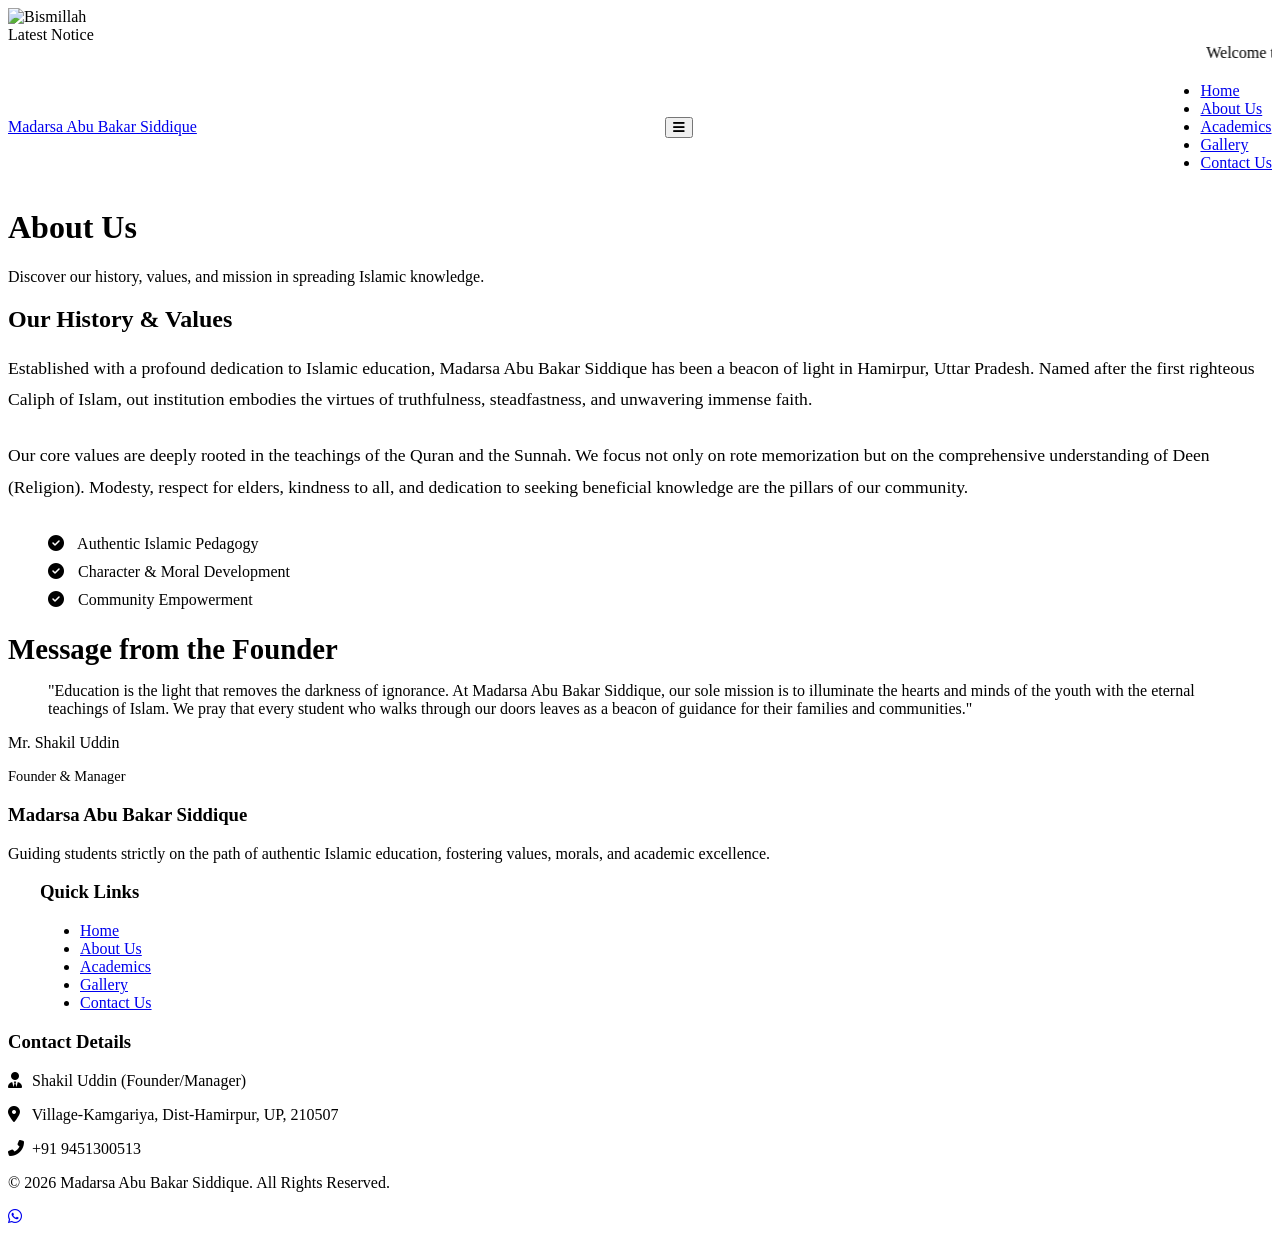
==== about.html @ 4cd97ba1 "Initial website upload" ====
<!DOCTYPE html>
<html lang="en">

<head>
    <meta charset="UTF-8">
    <meta name="viewport" content="width=device-width, initial-scale=1.0">
    <meta name="description"
        content="About Madarsa Abu Bakar Siddique - Learn about our history, values, and our Founder/Manager Shakil Uddin.">
    <title>About Us | Madarsa Abu Bakar Siddique</title>
    <!-- FontAwesome -->
    <link rel="stylesheet" href="https://cdnjs.cloudflare.com/ajax/libs/font-awesome/6.4.0/css/all.min.css">
    <link rel="stylesheet" href="assets/css/style.css">
</head>

<body>

    <!-- Top Bismillah Header -->
    <div class="bismillah-container">
        <img src="assets/images/bismillah.png" alt="Bismillah" class="bismillah-img">
    </div>

    <!-- Notice Marquee -->
    <div class="notice-marquee">
        <span class="label">Latest Notice</span>
        <marquee behavior="scroll" direction="left" scrollamount="5">
            Welcome to Madarsa Abu Bakar Siddique! Admissions are now open for the upcoming academic year. Enroll your
            children for Hifz, Nazra, and Deeniyat courses. Focus on shaping a bright future with authentic Islamic
            teachings.
        </marquee>
    </div>

    <!-- Navbar -->
    <nav class="navbar">
        <div class="container" style="display: flex; justify-content: space-between; align-items: center;">
            <a href="index.html" class="nav-brand">Madarsa Abu Bakar Siddique</a>
            <button class="menu-toggle"><i class="fas fa-bars"></i></button>
            <ul class="nav-menu">
                <li><a href="index.html" class="nav-link">Home</a></li>
                <li><a href="about.html" class="nav-link">About Us</a></li>
                <li><a href="academics.html" class="nav-link">Academics</a></li>
                <li><a href="gallery.html" class="nav-link">Gallery</a></li>
                <li><a href="contact.html" class="nav-link">Contact Us</a></li>
            </ul>
        </div>
    </nav>

    <!-- Page Header -->
    <header class="page-header">
        <div class="container">
            <h1>About Us</h1>
            <p>Discover our history, values, and mission in spreading Islamic knowledge.</p>
        </div>
    </header>

    <!-- History & Values Section -->
    <section class="section section-bg-light">
        <div class="container">
            <div class="about-grid">
                <div>
                    <h2 class="section-title" style="text-align: left;">Our History & Values</h2>
                    <p style="font-size: 1.1rem; line-height: 1.8; margin-bottom: 1.5rem;">
                        Established with a profound dedication to Islamic education, Madarsa Abu Bakar Siddique has been
                        a beacon of light in Hamirpur, Uttar Pradesh. Named after the first righteous Caliph of Islam,
                        out institution embodies the virtues of truthfulness, steadfastness, and unwavering immense
                        faith.
                    </p>
                    <p style="font-size: 1.1rem; line-height: 1.8; margin-bottom: 2rem;">
                        Our core values are deeply rooted in the teachings of the Quran and the Sunnah. We focus not
                        only on rote memorization but on the comprehensive understanding of Deen (Religion). Modesty,
                        respect for elders, kindness to all, and dedication to seeking beneficial knowledge are the
                        pillars of our community.
                    </p>
                    <ul style="list-style: none;">
                        <li style="margin-bottom: 10px;"><i class="fas fa-check-circle"
                                style="color: var(--gold); margin-right: 10px;"></i> Authentic Islamic Pedagogy</li>
                        <li style="margin-bottom: 10px;"><i class="fas fa-check-circle"
                                style="color: var(--gold); margin-right: 10px;"></i> Character & Moral Development</li>
                        <li style="margin-bottom: 10px;"><i class="fas fa-check-circle"
                                style="color: var(--gold); margin-right: 10px;"></i> Community Empowerment</li>
                    </ul>
                </div>
                <div>
                    <!-- Message From Founder -->
                    <div class="founder-msg">
                        <h2 style="font-size: 1.8rem; margin-bottom: 1rem; color: var(--primary-green);">Message from
                            the Founder</h2>
                        <blockquote>
                            "Education is the light that removes the darkness of ignorance. At Madarsa Abu Bakar
                            Siddique, our sole mission is to illuminate the hearts and minds of the youth with the
                            eternal teachings of Islam. We pray that every student who walks through our doors leaves as
                            a beacon of guidance for their families and communities."
                        </blockquote>
                        <p class="founder-name">Mr. Shakil Uddin</p>
                        <p style="color: var(--text-gray); font-size: 0.9rem;">Founder & Manager</p>
                    </div>
                </div>
            </div>
        </div>
    </section>

    <!-- Footer -->
    <footer class="footer">
        <div class="container footer-grid">
            <div class="footer-col">
                <h3>Madarsa Abu Bakar Siddique</h3>
                <p>Guiding students strictly on the path of authentic Islamic education, fostering values, morals, and
                    academic excellence.</p>
            </div>
            <div class="footer-col" style="padding-left: 2rem;">
                <h3>Quick Links</h3>
                <ul class="footer-links">
                    <li><a href="index.html">Home</a></li>
                    <li><a href="about.html">About Us</a></li>
                    <li><a href="academics.html">Academics</a></li>
                    <li><a href="gallery.html">Gallery</a></li>
                    <li><a href="contact.html">Contact Us</a></li>
                </ul>
            </div>
            <div class="footer-col">
                <h3>Contact Details</h3>
                <p><i class="fas fa-user-tie" style="color:var(--gold);width:20px;"></i> Shakil Uddin (Founder/Manager)
                </p>
                <p><i class="fas fa-map-marker-alt" style="color:var(--gold);width:20px;"></i> Village-Kamgariya,
                    Dist-Hamirpur, UP, 210507</p>
                <p><i class="fas fa-phone-alt" style="color:var(--gold);width:20px;"></i> +91 9451300513</p>
            </div>
        </div>
        <div class="footer-bottom">
            <p>&copy; 2026 Madarsa Abu Bakar Siddique. All Rights Reserved.</p>
        </div>
    </footer>

    <!-- WhatsApp FAB -->
    <a href="https://wa.me/919451300513" target="_blank" class="whatsapp-fab" aria-label="Chat on WhatsApp">
        <i class="fab fa-whatsapp"></i>
    </a>

    <script src="assets/js/script.js"></script>
</body>

</html>
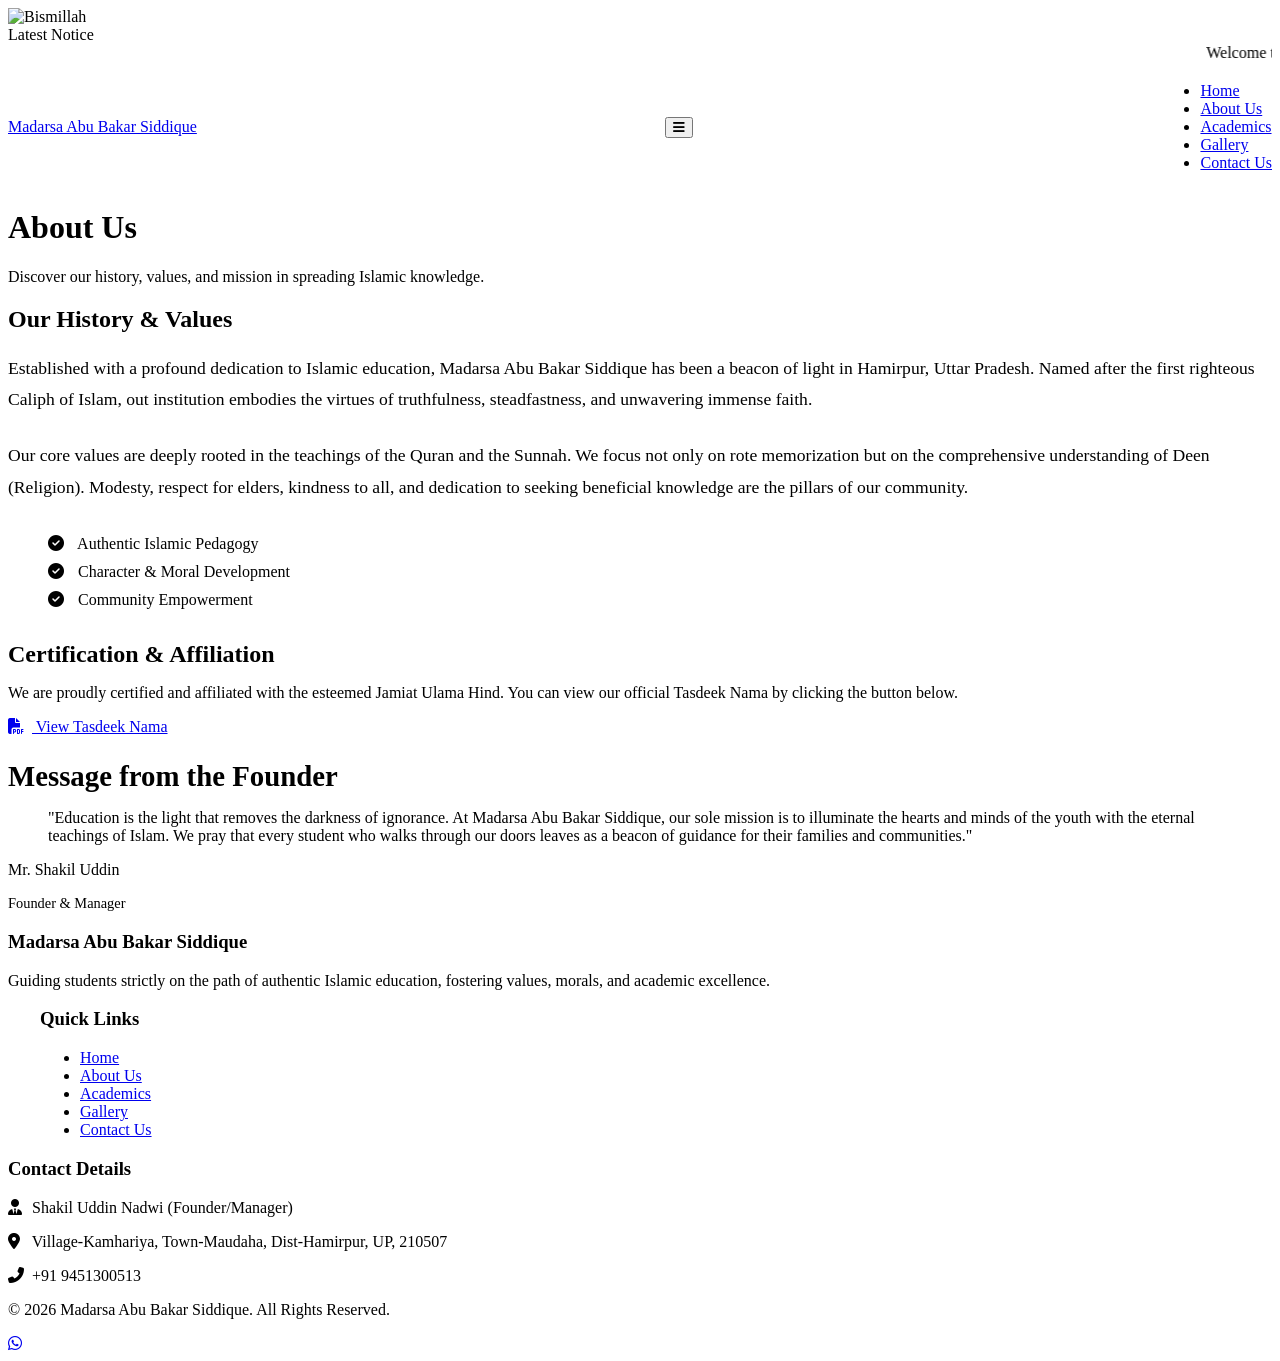
==== commit 2c5718c0: "Update about.html" ====
--- a/about.html
+++ b/about.html
@@ -1,141 +1,237 @@
-<!DOCTYPE html>
+<!doctype html>
 <html lang="en">
-
-<head>
-    <meta charset="UTF-8">
-    <meta name="viewport" content="width=device-width, initial-scale=1.0">
-    <meta name="description"
-        content="About Madarsa Abu Bakar Siddique - Learn about our history, values, and our Founder/Manager Shakil Uddin.">
+  <head>
+    <meta charset="UTF-8" />
+    <meta name="viewport" content="width=device-width, initial-scale=1.0" />
+    <meta
+      name="description"
+      content="About Madarsa Abu Bakar Siddique - Learn about our history, values, and our Founder/Manager Shakil Uddin."
+    />
     <title>About Us | Madarsa Abu Bakar Siddique</title>
     <!-- FontAwesome -->
-    <link rel="stylesheet" href="https://cdnjs.cloudflare.com/ajax/libs/font-awesome/6.4.0/css/all.min.css">
-    <link rel="stylesheet" href="assets/css/style.css">
-</head>
-
-<body>
-
+    <link
+      rel="stylesheet"
+      href="https://cdnjs.cloudflare.com/ajax/libs/font-awesome/6.4.0/css/all.min.css"
+    />
+    <link rel="stylesheet" href="assets/css/style.css" />
+  </head>
+
+  <body>
     <!-- Top Bismillah Header -->
     <div class="bismillah-container">
-        <img src="assets/images/bismillah.png" alt="Bismillah" class="bismillah-img">
+      <img
+        src="assets/images/bismillah.png"
+        alt="Bismillah"
+        class="bismillah-img"
+      />
     </div>
 
     <!-- Notice Marquee -->
     <div class="notice-marquee">
-        <span class="label">Latest Notice</span>
-        <marquee behavior="scroll" direction="left" scrollamount="5">
-            Welcome to Madarsa Abu Bakar Siddique! Admissions are now open for the upcoming academic year. Enroll your
-            children for Hifz, Nazra, and Deeniyat courses. Focus on shaping a bright future with authentic Islamic
-            teachings.
-        </marquee>
+      <span class="label">Latest Notice</span>
+      <marquee behavior="scroll" direction="left" scrollamount="5">
+        Welcome to Madarsa Abu Bakar Siddique! Admissions are now open for the
+        upcoming academic year. Enroll your children for Hifz, Nazra, and
+        Deeniyat courses. Focus on shaping a bright future with authentic
+        Islamic teachings.
+      </marquee>
     </div>
 
     <!-- Navbar -->
     <nav class="navbar">
-        <div class="container" style="display: flex; justify-content: space-between; align-items: center;">
-            <a href="index.html" class="nav-brand">Madarsa Abu Bakar Siddique</a>
-            <button class="menu-toggle"><i class="fas fa-bars"></i></button>
-            <ul class="nav-menu">
-                <li><a href="index.html" class="nav-link">Home</a></li>
-                <li><a href="about.html" class="nav-link">About Us</a></li>
-                <li><a href="academics.html" class="nav-link">Academics</a></li>
-                <li><a href="gallery.html" class="nav-link">Gallery</a></li>
-                <li><a href="contact.html" class="nav-link">Contact Us</a></li>
-            </ul>
-        </div>
+      <div
+        class="container"
+        style="
+          display: flex;
+          justify-content: space-between;
+          align-items: center;
+        "
+      >
+        <a href="index.html" class="nav-brand">Madarsa Abu Bakar Siddique</a>
+        <button class="menu-toggle"><i class="fas fa-bars"></i></button>
+        <ul class="nav-menu">
+          <li><a href="index.html" class="nav-link">Home</a></li>
+          <li><a href="about.html" class="nav-link">About Us</a></li>
+          <li><a href="academics.html" class="nav-link">Academics</a></li>
+          <li><a href="gallery.html" class="nav-link">Gallery</a></li>
+          <li><a href="contact.html" class="nav-link">Contact Us</a></li>
+        </ul>
+      </div>
     </nav>
 
     <!-- Page Header -->
     <header class="page-header">
-        <div class="container">
-            <h1>About Us</h1>
-            <p>Discover our history, values, and mission in spreading Islamic knowledge.</p>
-        </div>
+      <div class="container">
+        <h1>About Us</h1>
+        <p>
+          Discover our history, values, and mission in spreading Islamic
+          knowledge.
+        </p>
+      </div>
     </header>
 
     <!-- History & Values Section -->
     <section class="section section-bg-light">
-        <div class="container">
-            <div class="about-grid">
-                <div>
-                    <h2 class="section-title" style="text-align: left;">Our History & Values</h2>
-                    <p style="font-size: 1.1rem; line-height: 1.8; margin-bottom: 1.5rem;">
-                        Established with a profound dedication to Islamic education, Madarsa Abu Bakar Siddique has been
-                        a beacon of light in Hamirpur, Uttar Pradesh. Named after the first righteous Caliph of Islam,
-                        out institution embodies the virtues of truthfulness, steadfastness, and unwavering immense
-                        faith.
-                    </p>
-                    <p style="font-size: 1.1rem; line-height: 1.8; margin-bottom: 2rem;">
-                        Our core values are deeply rooted in the teachings of the Quran and the Sunnah. We focus not
-                        only on rote memorization but on the comprehensive understanding of Deen (Religion). Modesty,
-                        respect for elders, kindness to all, and dedication to seeking beneficial knowledge are the
-                        pillars of our community.
-                    </p>
-                    <ul style="list-style: none;">
-                        <li style="margin-bottom: 10px;"><i class="fas fa-check-circle"
-                                style="color: var(--gold); margin-right: 10px;"></i> Authentic Islamic Pedagogy</li>
-                        <li style="margin-bottom: 10px;"><i class="fas fa-check-circle"
-                                style="color: var(--gold); margin-right: 10px;"></i> Character & Moral Development</li>
-                        <li style="margin-bottom: 10px;"><i class="fas fa-check-circle"
-                                style="color: var(--gold); margin-right: 10px;"></i> Community Empowerment</li>
-                    </ul>
-                </div>
-                <div>
-                    <!-- Message From Founder -->
-                    <div class="founder-msg">
-                        <h2 style="font-size: 1.8rem; margin-bottom: 1rem; color: var(--primary-green);">Message from
-                            the Founder</h2>
-                        <blockquote>
-                            "Education is the light that removes the darkness of ignorance. At Madarsa Abu Bakar
-                            Siddique, our sole mission is to illuminate the hearts and minds of the youth with the
-                            eternal teachings of Islam. We pray that every student who walks through our doors leaves as
-                            a beacon of guidance for their families and communities."
-                        </blockquote>
-                        <p class="founder-name">Mr. Shakil Uddin</p>
-                        <p style="color: var(--text-gray); font-size: 0.9rem;">Founder & Manager</p>
-                    </div>
-                </div>
+      <div class="container">
+        <div class="about-grid">
+          <div>
+            <h2 class="section-title" style="text-align: left">
+              Our History & Values
+            </h2>
+            <p
+              style="font-size: 1.1rem; line-height: 1.8; margin-bottom: 1.5rem"
+            >
+              Established with a profound dedication to Islamic education,
+              Madarsa Abu Bakar Siddique has been a beacon of light in Hamirpur,
+              Uttar Pradesh. Named after the first righteous Caliph of Islam,
+              out institution embodies the virtues of truthfulness,
+              steadfastness, and unwavering immense faith.
+            </p>
+            <p style="font-size: 1.1rem; line-height: 1.8; margin-bottom: 2rem">
+              Our core values are deeply rooted in the teachings of the Quran
+              and the Sunnah. We focus not only on rote memorization but on the
+              comprehensive understanding of Deen (Religion). Modesty, respect
+              for elders, kindness to all, and dedication to seeking beneficial
+              knowledge are the pillars of our community.
+            </p>
+            <ul style="list-style: none">
+              <li style="margin-bottom: 10px">
+                <i
+                  class="fas fa-check-circle"
+                  style="color: var(--gold); margin-right: 10px"
+                ></i>
+                Authentic Islamic Pedagogy
+              </li>
+              <li style="margin-bottom: 10px">
+                <i
+                  class="fas fa-check-circle"
+                  style="color: var(--gold); margin-right: 10px"
+                ></i>
+                Character & Moral Development
+              </li>
+              <li style="margin-bottom: 10px">
+                <i
+                  class="fas fa-check-circle"
+                  style="color: var(--gold); margin-right: 10px"
+                ></i>
+                Community Empowerment
+              </li>
+            </ul>
+            <div style="margin-top: 2rem">
+              <h3
+                style="
+                  font-size: 1.5rem;
+                  color: var(--primary-green);
+                  margin-bottom: 1rem;
+                "
+              >
+                Certification & Affiliation
+              </h3>
+              <p style="margin-bottom: 1rem">
+                We are proudly certified and affiliated with the esteemed Jamiat
+                Ulama Hind. You can view our official Tasdeek Nama by clicking
+                the button below.
+              </p>
+              <a
+                href="assets/pdf/madarsa_tasddenama779_260310_111826.PDF"
+                target="_blank"
+                class="btn btn-gold"
+              >
+                <i class="fas fa-file-pdf" style="margin-right: 8px"></i> View
+                Tasdeek Nama
+              </a>
             </div>
-        </div>
+          </div>
+          <div>
+            <!-- Message From Founder -->
+            <div class="founder-msg">
+              <h2
+                style="
+                  font-size: 1.8rem;
+                  margin-bottom: 1rem;
+                  color: var(--primary-green);
+                "
+              >
+                Message from the Founder
+              </h2>
+              <blockquote>
+                "Education is the light that removes the darkness of ignorance.
+                At Madarsa Abu Bakar Siddique, our sole mission is to illuminate
+                the hearts and minds of the youth with the eternal teachings of
+                Islam. We pray that every student who walks through our doors
+                leaves as a beacon of guidance for their families and
+                communities."
+              </blockquote>
+              <p class="founder-name">Mr. Shakil Uddin</p>
+              <p style="color: var(--text-gray); font-size: 0.9rem">
+                Founder & Manager
+              </p>
+            </div>
+          </div>
+        </div>
+      </div>
     </section>
 
     <!-- Footer -->
     <footer class="footer">
-        <div class="container footer-grid">
-            <div class="footer-col">
-                <h3>Madarsa Abu Bakar Siddique</h3>
-                <p>Guiding students strictly on the path of authentic Islamic education, fostering values, morals, and
-                    academic excellence.</p>
-            </div>
-            <div class="footer-col" style="padding-left: 2rem;">
-                <h3>Quick Links</h3>
-                <ul class="footer-links">
-                    <li><a href="index.html">Home</a></li>
-                    <li><a href="about.html">About Us</a></li>
-                    <li><a href="academics.html">Academics</a></li>
-                    <li><a href="gallery.html">Gallery</a></li>
-                    <li><a href="contact.html">Contact Us</a></li>
-                </ul>
-            </div>
-            <div class="footer-col">
-                <h3>Contact Details</h3>
-                <p><i class="fas fa-user-tie" style="color:var(--gold);width:20px;"></i> Shakil Uddin (Founder/Manager)
-                </p>
-                <p><i class="fas fa-map-marker-alt" style="color:var(--gold);width:20px;"></i> Village-Kamgariya,
-                    Dist-Hamirpur, UP, 210507</p>
-                <p><i class="fas fa-phone-alt" style="color:var(--gold);width:20px;"></i> +91 9451300513</p>
-            </div>
-        </div>
-        <div class="footer-bottom">
-            <p>&copy; 2026 Madarsa Abu Bakar Siddique. All Rights Reserved.</p>
-        </div>
+      <div class="container footer-grid">
+        <div class="footer-col">
+          <h3>Madarsa Abu Bakar Siddique</h3>
+          <p>
+            Guiding students strictly on the path of authentic Islamic
+            education, fostering values, morals, and academic excellence.
+          </p>
+        </div>
+        <div class="footer-col" style="padding-left: 2rem">
+          <h3>Quick Links</h3>
+          <ul class="footer-links">
+            <li><a href="index.html">Home</a></li>
+            <li><a href="about.html">About Us</a></li>
+            <li><a href="academics.html">Academics</a></li>
+            <li><a href="gallery.html">Gallery</a></li>
+            <li><a href="contact.html">Contact Us</a></li>
+          </ul>
+        </div>
+        <div class="footer-col">
+          <h3>Contact Details</h3>
+          <p>
+            <i
+              class="fas fa-user-tie"
+              style="color: var(--gold); width: 20px"
+            ></i>
+            Shakil Uddin Nadwi (Founder/Manager)
+          </p>
+          <p>
+            <i
+              class="fas fa-map-marker-alt"
+              style="color: var(--gold); width: 20px"
+            ></i>
+            Village-Kamhariya, Town-Maudaha, Dist-Hamirpur, UP, 210507
+          </p>
+          <p>
+            <i
+              class="fas fa-phone-alt"
+              style="color: var(--gold); width: 20px"
+            ></i>
+            +91 9451300513
+          </p>
+        </div>
+      </div>
+      <div class="footer-bottom">
+        <p>&copy; 2026 Madarsa Abu Bakar Siddique. All Rights Reserved.</p>
+      </div>
     </footer>
 
     <!-- WhatsApp FAB -->
-    <a href="https://wa.me/919451300513" target="_blank" class="whatsapp-fab" aria-label="Chat on WhatsApp">
-        <i class="fab fa-whatsapp"></i>
+    <a
+      href="https://wa.me/919451300513"
+      target="_blank"
+      class="whatsapp-fab"
+      aria-label="Chat on WhatsApp"
+    >
+      <i class="fab fa-whatsapp"></i>
     </a>
 
     <script src="assets/js/script.js"></script>
-</body>
-
-</html>+  </body>
+</html>
